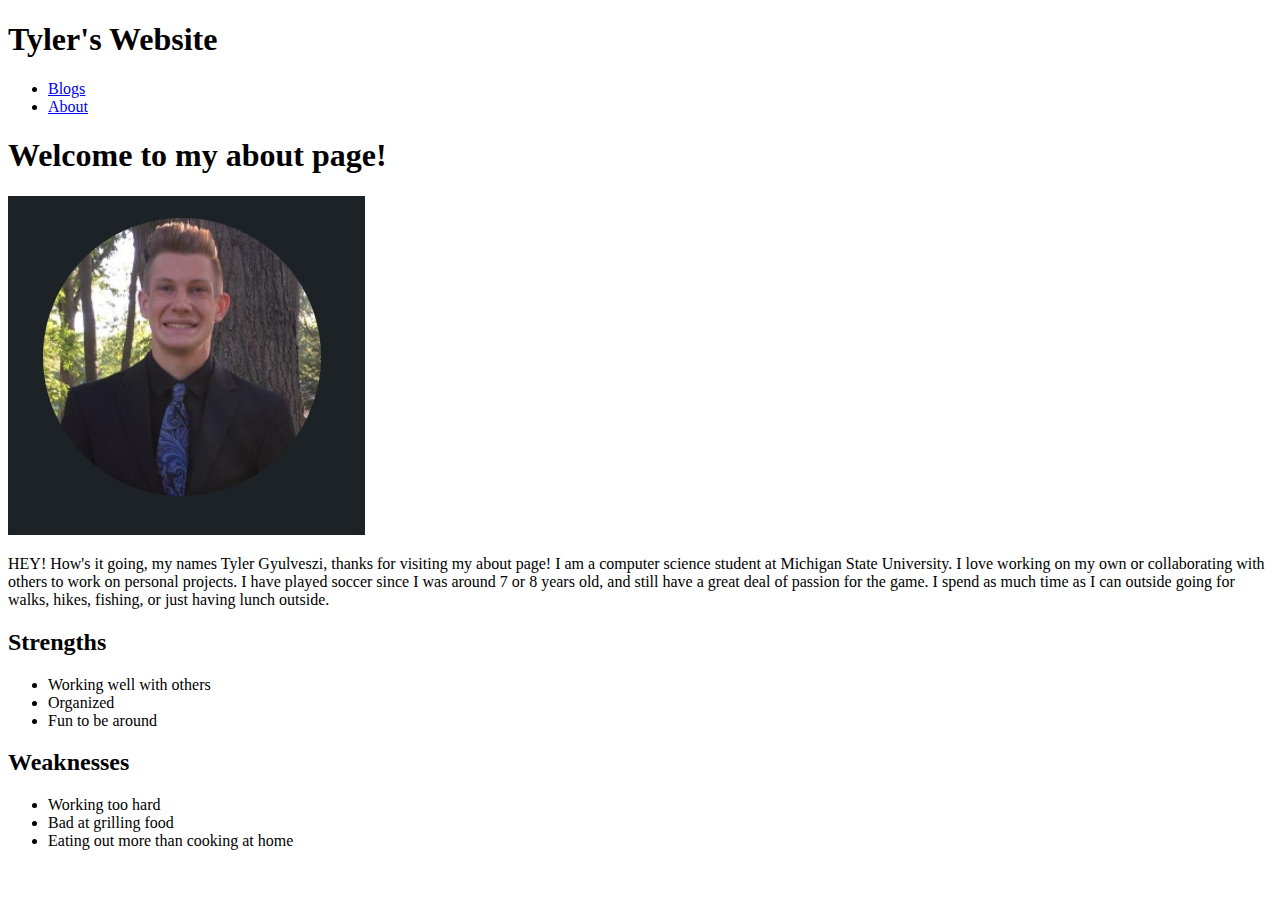
==== about.html @ c4ea6897 "Adding about and index .html and images for files" ====
<!DOCTYPE html>
<html lang="en">

<head>
    <meta charset="UTF-8">
    <meta http-equiv="X-UA-Compatible" content="IE=edge">
    <meta name="viewport" content="width=device-width, initial-scale=1.0">
    <title>Tylers Site!</title>
</head>

<body>
    <header>
        <h1>Tyler's Website</h1>
    </header>
    <nav class="menu">
        <ul>
          <li><a href="#">Blogs</a></li>
          <li><a href="#">About</a></li>
        </ul>
      </nav>

<h1 id="Greetings" class="section-heading">Welcome to my about page!</h1>

<p><img src="TG_image.PNG" alt="A picture of myself, Tyler Gyulveszi"></p>

    <p>HEY! How's it going, my names Tyler Gyulveszi, thanks for visiting my about page! I am a computer science student at Michigan
    State University. I love working on my own or collaborating with others to work on personal projects. I have played soccer since I 
    was around 7 or 8 years old, and still have a great deal of passion for the game. I spend as much time as I can outside going for walks, 
    hikes, fishing, or just having lunch outside. 
    </p>

    <h2 id="Strengths">Strengths</h2>
    <ul class="stength">
        <li>Working well with others</li>
        <li>Organized</li>
        <li>Fun to be around</li>
    </ul>

    <h2 id="Strengths">Weaknesses</h2>
    <ul class="weakness">
        <li>Working too hard</li>
        <li>Bad at grilling food</li>
        <li>Eating out more than cooking at home</li>
    </ul>
  
</body>

</html>
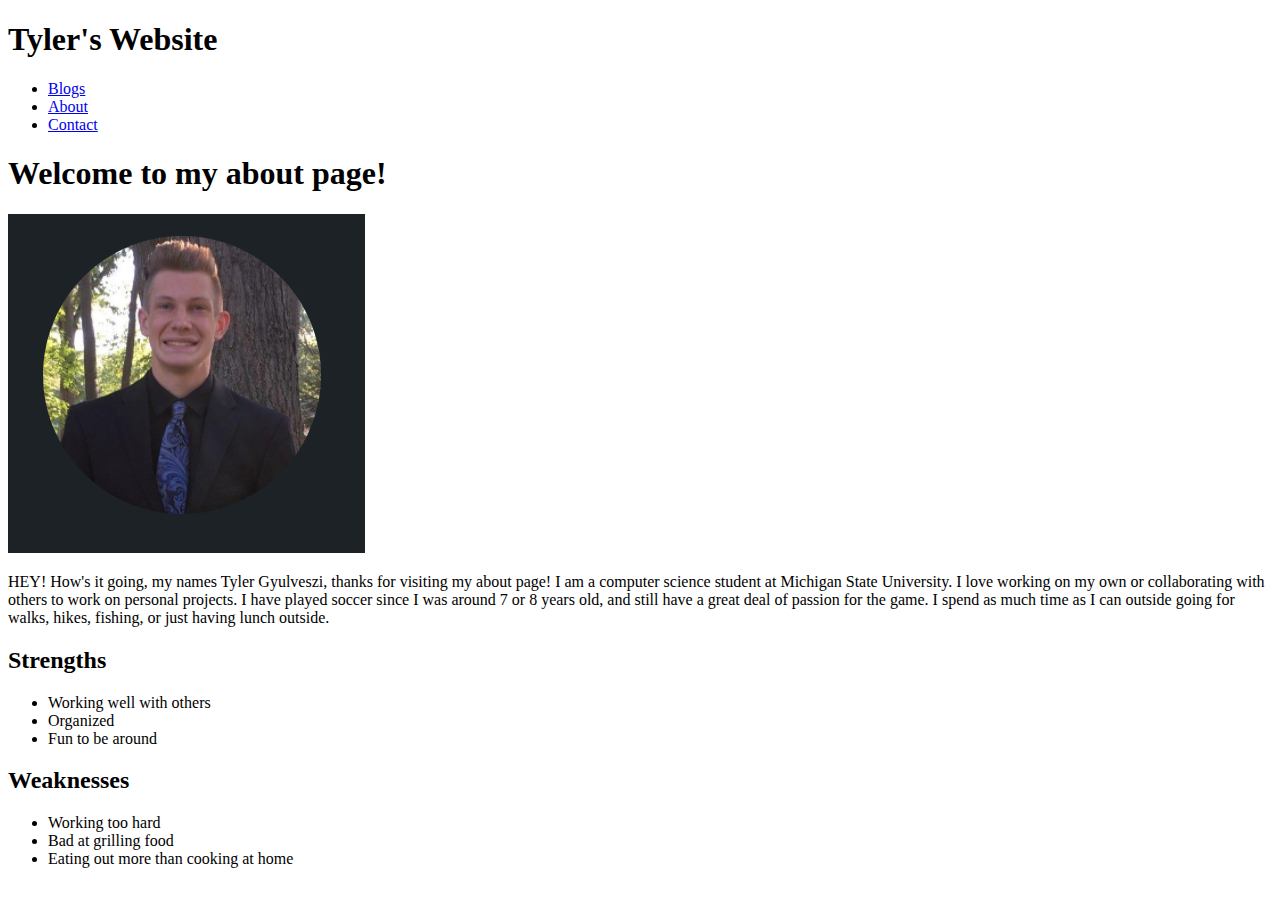
==== commit 40ee8198: "HTML Form and Table Lab" ====
--- a/about.html
+++ b/about.html
@@ -11,13 +11,15 @@
 <body>
     <header>
         <h1>Tyler's Website</h1>
+   
+        <nav class="menu">
+            <ul>
+                <li><a href="index.html">Blogs</a></li>
+                <li><a href="about.html">About</a></li>
+                <li><a href="contact.html">Contact</a></li>
+            </ul>
+        </nav>
     </header>
-    <nav class="menu">
-        <ul>
-          <li><a href="#">Blogs</a></li>
-          <li><a href="#">About</a></li>
-        </ul>
-      </nav>
 
 <h1 id="Greetings" class="section-heading">Welcome to my about page!</h1>
 
@@ -36,7 +38,7 @@
         <li>Fun to be around</li>
     </ul>
 
-    <h2 id="Strengths">Weaknesses</h2>
+    <h2 id="Weaknesses">Weaknesses</h2>
     <ul class="weakness">
         <li>Working too hard</li>
         <li>Bad at grilling food</li>
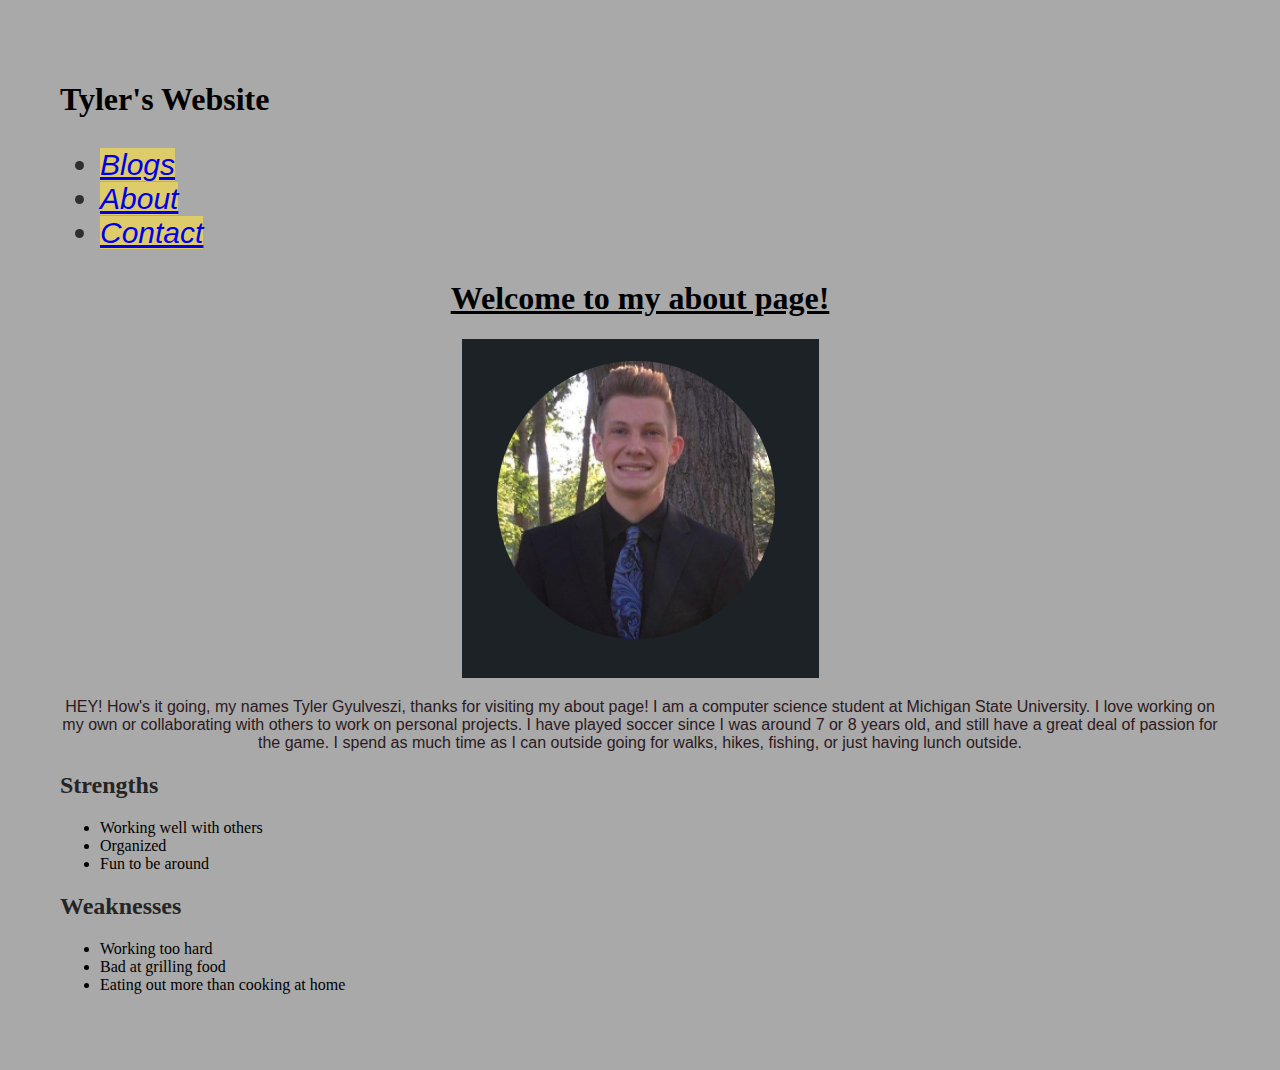
==== commit 78bf87a3: "Adding Css to our blog repo" ====
--- a/about.html
+++ b/about.html
@@ -5,6 +5,7 @@
     <meta charset="UTF-8">
     <meta http-equiv="X-UA-Compatible" content="IE=edge">
     <meta name="viewport" content="width=device-width, initial-scale=1.0">
+    <link rel="stylesheet" href="style.css">
     <title>Tylers Site!</title>
 </head>
 
--- a/style.css
+++ b/style.css
@@ -0,0 +1,62 @@
+/*rule1*/
+body {
+    background-color: darkgrey;
+    margin: 30px;
+    padding: 30px;
+}
+/*rule2*/
+h1 {
+    color: black;
+    font-size: 2em;
+}
+/*rule3*/
+h2{
+    color:rgb(37, 37, 37);
+}
+/*rule4* - type selector*/
+p {
+    color: rgb(44, 25, 33);
+    text-align: center;
+    font-family:Verdana, Geneva, Tahoma, sans-serif;
+}
+/*rule5 - class selector*/
+.menu {
+    color: rgb(48, 47, 47);
+    font-style: italic;
+    font-size: 30px;
+}
+/*rule6*/
+table {
+    color: rgb(24, 18, 18);
+    padding-left: 19cm;
+    font-family:-apple-system, BlinkMacSystemFont, 'Segoe UI', Roboto, Oxygen, Ubuntu, Cantarell, 'Open Sans', 'Helvetica Neue', sans-serif;
+    table-layout: fixed ;
+    font-size: medium;
+    column-fill: auto;
+    
+}
+/*rule7 - attribute selector*/
+a[href] {
+    text-align: center;
+    background-color: rgb(221, 204, 105);
+    font-family: 'Franklin Gothic Medium', 'Arial Narrow', Arial, sans-serif;
+    width: 30px;
+}
+/*rule8*/
+.section-heading {
+    text-align: center;
+    text-decoration: underline;
+
+}
+/*rule9* - ID selector*/
+#Post1 {
+    color: rgb(51, 51, 51);
+    font-style: oblique;
+    font-family: Georgia, 'Times New Roman', Times, serif;
+}
+/*rule10*/
+#Post2 {
+    color: rgb(51, 51, 51);
+    font-style: oblique;
+    font-family: Georgia, 'Times New Roman', Times, serif;
+}